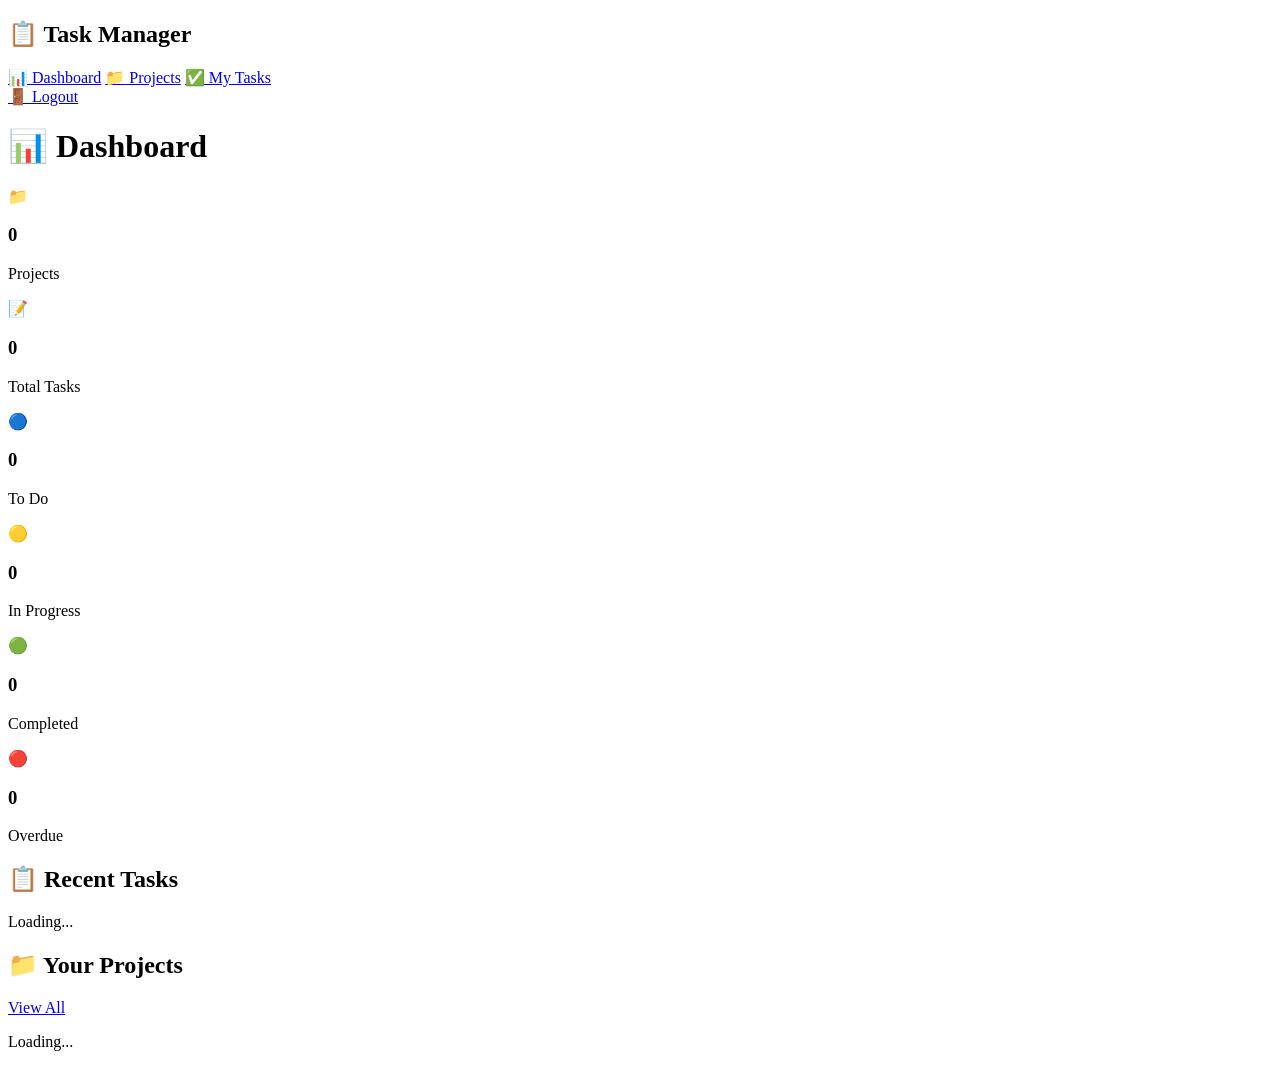
==== src/main/resources/static/dashboard.html @ 48a6a090 "Initial commit: Team Task Manager - Full-stack Spring Boot app with JWT auth, RBAC, and Railway depl" ====
<!DOCTYPE html>
<html lang="en">
<head>
    <meta charset="UTF-8">
    <meta name="viewport" content="width=device-width, initial-scale=1.0">
    <title>Dashboard - Team Task Manager</title>
    <link rel="stylesheet" href="/css/style.css">
</head>
<body>
    <div class="app-layout">
        <!-- Sidebar -->
        <aside class="sidebar">
            <div class="sidebar-header">
                <h2>📋 Task Manager</h2>
                <div class="user-info">
                    <div class="user-name"></div>
                    <div><span class="user-role-badge"></span></div>
                </div>
            </div>
            <nav class="sidebar-nav">
                <a href="/dashboard.html"><span class="icon">📊</span> Dashboard</a>
                <a href="/projects.html"><span class="icon">📁</span> Projects</a>
                <a href="/tasks.html"><span class="icon">✅</span> My Tasks</a>
            </nav>
            <div class="sidebar-footer">
                <a href="#" onclick="logout(); return false;">🚪 Logout</a>
            </div>
        </aside>

        <!-- Main Content -->
        <main class="main-content">
            <div class="page-header">
                <h1>📊 Dashboard</h1>
            </div>

            <!-- Stats -->
            <div class="stats-grid" id="statsGrid">
                <div class="stat-card">
                    <div class="stat-icon">📁</div>
                    <div class="stat-info">
                        <h3 id="totalProjects">0</h3>
                        <p>Projects</p>
                    </div>
                </div>
                <div class="stat-card">
                    <div class="stat-icon">📝</div>
                    <div class="stat-info">
                        <h3 id="totalTasks">0</h3>
                        <p>Total Tasks</p>
                    </div>
                </div>
                <div class="stat-card">
                    <div class="stat-icon">🔵</div>
                    <div class="stat-info">
                        <h3 id="todoTasks">0</h3>
                        <p>To Do</p>
                    </div>
                </div>
                <div class="stat-card">
                    <div class="stat-icon">🟡</div>
                    <div class="stat-info">
                        <h3 id="inProgressTasks">0</h3>
                        <p>In Progress</p>
                    </div>
                </div>
                <div class="stat-card">
                    <div class="stat-icon">🟢</div>
                    <div class="stat-info">
                        <h3 id="completedTasks">0</h3>
                        <p>Completed</p>
                    </div>
                </div>
                <div class="stat-card">
                    <div class="stat-icon">🔴</div>
                    <div class="stat-info">
                        <h3 id="overdueTasks">0</h3>
                        <p>Overdue</p>
                    </div>
                </div>
            </div>

            <!-- Overdue Tasks -->
            <div class="card" id="overdueSection" style="display:none;">
                <div class="card-header">
                    <h2>🔴 Overdue Tasks</h2>
                </div>
                <div id="overdueList"></div>
            </div>

            <!-- Recent Tasks -->
            <div class="card">
                <div class="card-header">
                    <h2>📋 Recent Tasks</h2>
                </div>
                <div id="recentTasks">
                    <div class="loading"><div class="spinner"></div><p>Loading...</p></div>
                </div>
            </div>

            <!-- Projects Overview -->
            <div class="card">
                <div class="card-header">
                    <h2>📁 Your Projects</h2>
                    <a href="/projects.html" class="btn btn-sm btn-primary">View All</a>
                </div>
                <div id="projectsList">
                    <div class="loading"><div class="spinner"></div><p>Loading...</p></div>
                </div>
            </div>
        </main>
    </div>

    <script src="/js/api.js"></script>
    <script>
        if (!requireAuth()) { /* redirects */ }

        initSidebar();
        loadDashboard();

        async function loadDashboard() {
            try {
                const result = await getDashboard();
                if (result && result.success) {
                    const d = result.data;
                    document.getElementById('totalProjects').textContent = d.totalProjects;
                    document.getElementById('totalTasks').textContent = d.totalTasks;
                    document.getElementById('todoTasks').textContent = d.todoTasks;
                    document.getElementById('inProgressTasks').textContent = d.inProgressTasks;
                    document.getElementById('completedTasks').textContent = d.completedTasks;
                    document.getElementById('overdueTasks').textContent = d.overdueTasks;

                    renderOverdueTasks(d.overDueTaskList || []);
                    renderRecentTasks(d.recentTasks || []);
                    renderProjects(d.projects || []);
                }
            } catch (err) {
                console.error('Dashboard error:', err);
            }
        }

        function renderOverdueTasks(tasks) {
            const section = document.getElementById('overdueSection');
            const container = document.getElementById('overdueList');
            if (tasks.length === 0) { section.style.display = 'none'; return; }
            section.style.display = 'block';
            container.innerHTML = tasks.map(t => taskItemHTML(t)).join('');
        }

        function renderRecentTasks(tasks) {
            const container = document.getElementById('recentTasks');
            if (tasks.length === 0) {
                container.innerHTML = '<div class="empty-state"><div class="icon">📝</div><h3>No tasks yet</h3><p>Create a project and add tasks to get started.</p></div>';
                return;
            }
            container.innerHTML = tasks.map(t => taskItemHTML(t)).join('');
        }

        function renderProjects(projects) {
            const container = document.getElementById('projectsList');
            if (projects.length === 0) {
                container.innerHTML = '<div class="empty-state"><div class="icon">📁</div><h3>No projects yet</h3><p><a href="/projects.html">Create your first project</a></p></div>';
                return;
            }
            container.innerHTML = '<div class="projects-grid">' + projects.slice(0, 6).map(p => {
                const pct = p.totalTasks > 0 ? Math.round((p.completedTasks / p.totalTasks) * 100) : 0;
                return `
                <div class="project-card" onclick="window.location.href='/tasks.html?projectId=${p.id}'">
                    <h3>${escHtml(p.name)}</h3>
                    <p>${escHtml(p.description || 'No description')}</p>
                    <div class="project-meta">
                        <span>👥 ${p.members ? p.members.length : 0} members</span>
                        <span>📝 ${p.completedTasks}/${p.totalTasks} tasks</span>
                    </div>
                    <div class="progress-bar"><div class="fill" style="width:${pct}%"></div></div>
                </div>`;
            }).join('') + '</div>';
        }

        function taskItemHTML(t) {
            return `
            <div class="task-item ${t.overdue ? 'overdue' : ''}">
                <div class="task-info">
                    <h4>${escHtml(t.title)}</h4>
                    <div class="task-meta">
                        <span>📁 ${escHtml(t.projectName)}</span>
                        <span>${statusBadge(t.status)}</span>
                        <span>${priorityBadge(t.priority)}</span>
                        ${t.dueDate ? '<span>📅 ' + formatDate(t.dueDate) + '</span>' : ''}
                        ${t.overdue ? '<span class="badge badge-overdue">OVERDUE</span>' : ''}
                        ${t.assignee ? '<span>👤 ' + escHtml(t.assignee.name) + '</span>' : ''}
                    </div>
                </div>
            </div>`;
        }

        function escHtml(str) {
            if (!str) return '';
            const div = document.createElement('div');
            div.textContent = str;
            return div.innerHTML;
        }
    </script>
</body>
</html>
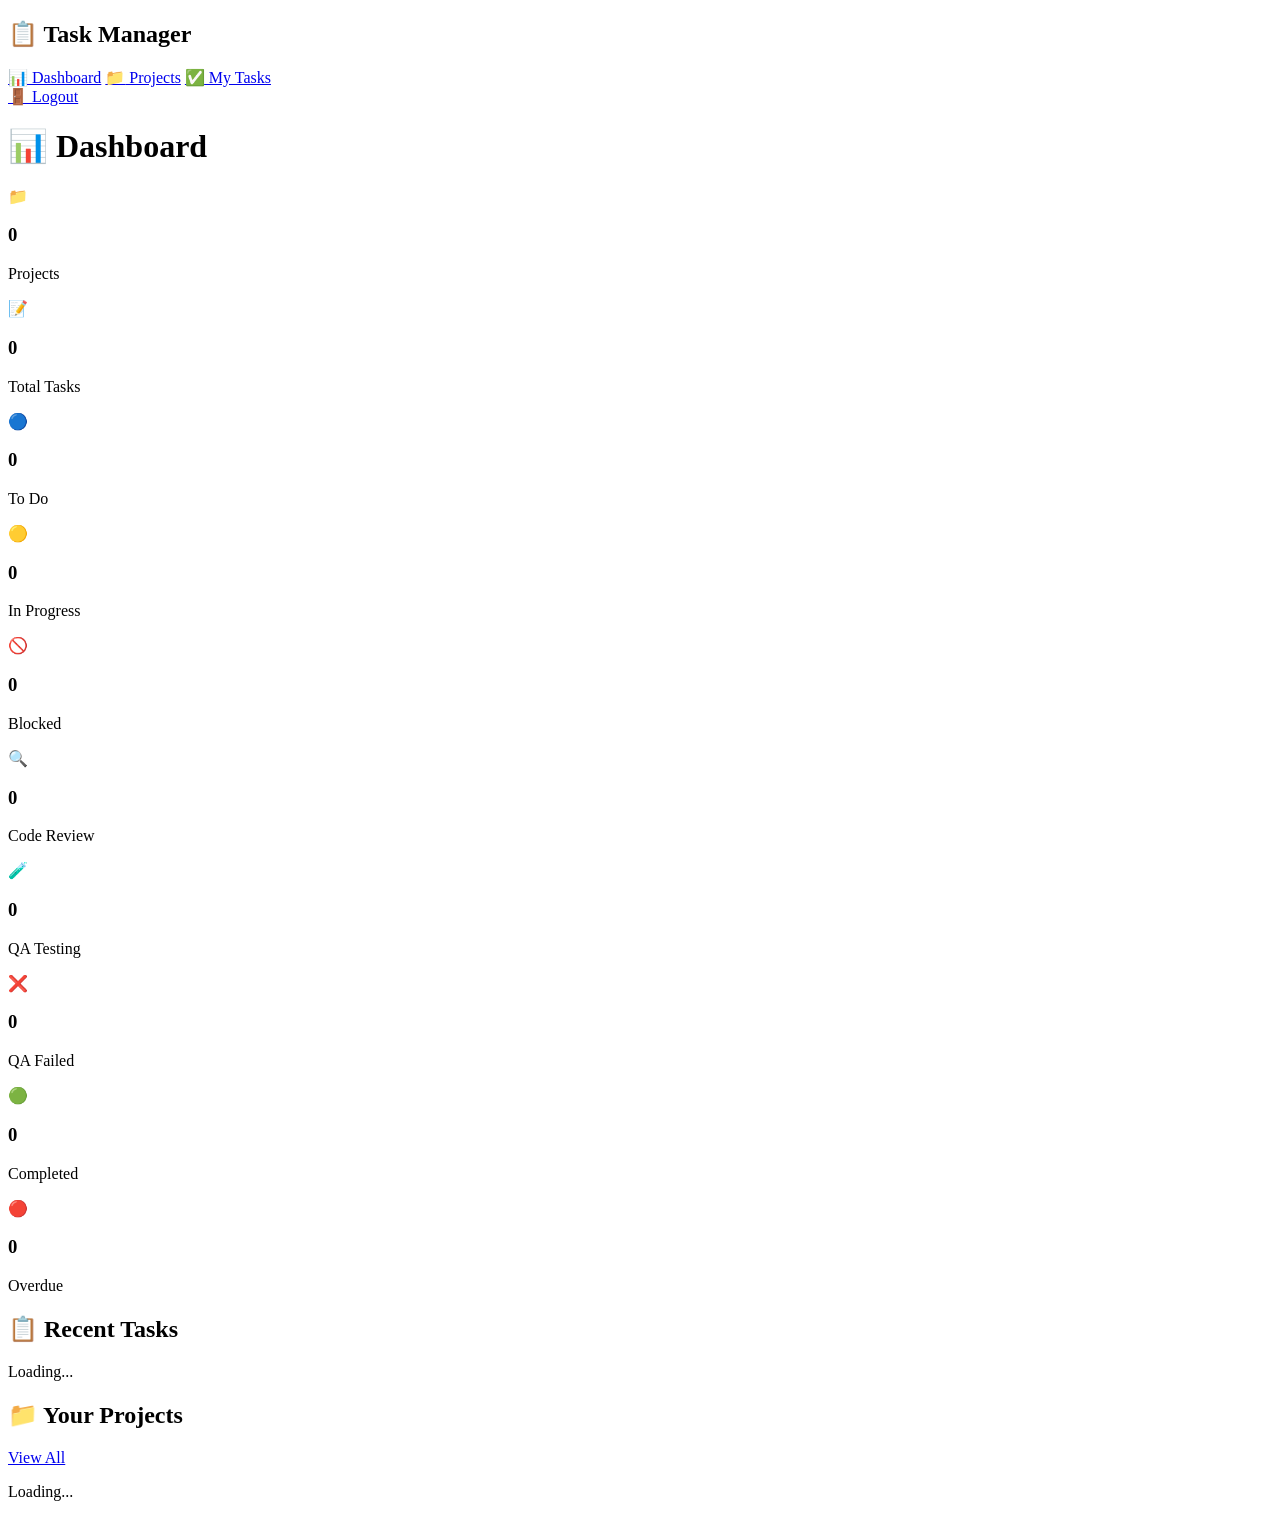
==== commit 2a17ee19: "Added 4 new task statuses: BLOCKED, CODE_REVIEW, QA_TESTING, QA_TESTING_FAILED. Also fixed the logou" ====
--- a/src/main/resources/static/dashboard.html
+++ b/src/main/resources/static/dashboard.html
@@ -64,6 +64,34 @@
                     </div>
                 </div>
                 <div class="stat-card">
+                    <div class="stat-icon">🚫</div>
+                    <div class="stat-info">
+                        <h3 id="blockedTasks">0</h3>
+                        <p>Blocked</p>
+                    </div>
+                </div>
+                <div class="stat-card">
+                    <div class="stat-icon">🔍</div>
+                    <div class="stat-info">
+                        <h3 id="codeReviewTasks">0</h3>
+                        <p>Code Review</p>
+                    </div>
+                </div>
+                <div class="stat-card">
+                    <div class="stat-icon">🧪</div>
+                    <div class="stat-info">
+                        <h3 id="qaTestingTasks">0</h3>
+                        <p>QA Testing</p>
+                    </div>
+                </div>
+                <div class="stat-card">
+                    <div class="stat-icon">❌</div>
+                    <div class="stat-info">
+                        <h3 id="qaTestingFailedTasks">0</h3>
+                        <p>QA Failed</p>
+                    </div>
+                </div>
+                <div class="stat-card">
                     <div class="stat-icon">🟢</div>
                     <div class="stat-info">
                         <h3 id="completedTasks">0</h3>
@@ -126,6 +154,10 @@
                     document.getElementById('totalTasks').textContent = d.totalTasks;
                     document.getElementById('todoTasks').textContent = d.todoTasks;
                     document.getElementById('inProgressTasks').textContent = d.inProgressTasks;
+                    document.getElementById('blockedTasks').textContent = d.blockedTasks;
+                    document.getElementById('codeReviewTasks').textContent = d.codeReviewTasks;
+                    document.getElementById('qaTestingTasks').textContent = d.qaTestingTasks;
+                    document.getElementById('qaTestingFailedTasks').textContent = d.qaTestingFailedTasks;
                     document.getElementById('completedTasks').textContent = d.completedTasks;
                     document.getElementById('overdueTasks').textContent = d.overdueTasks;
 
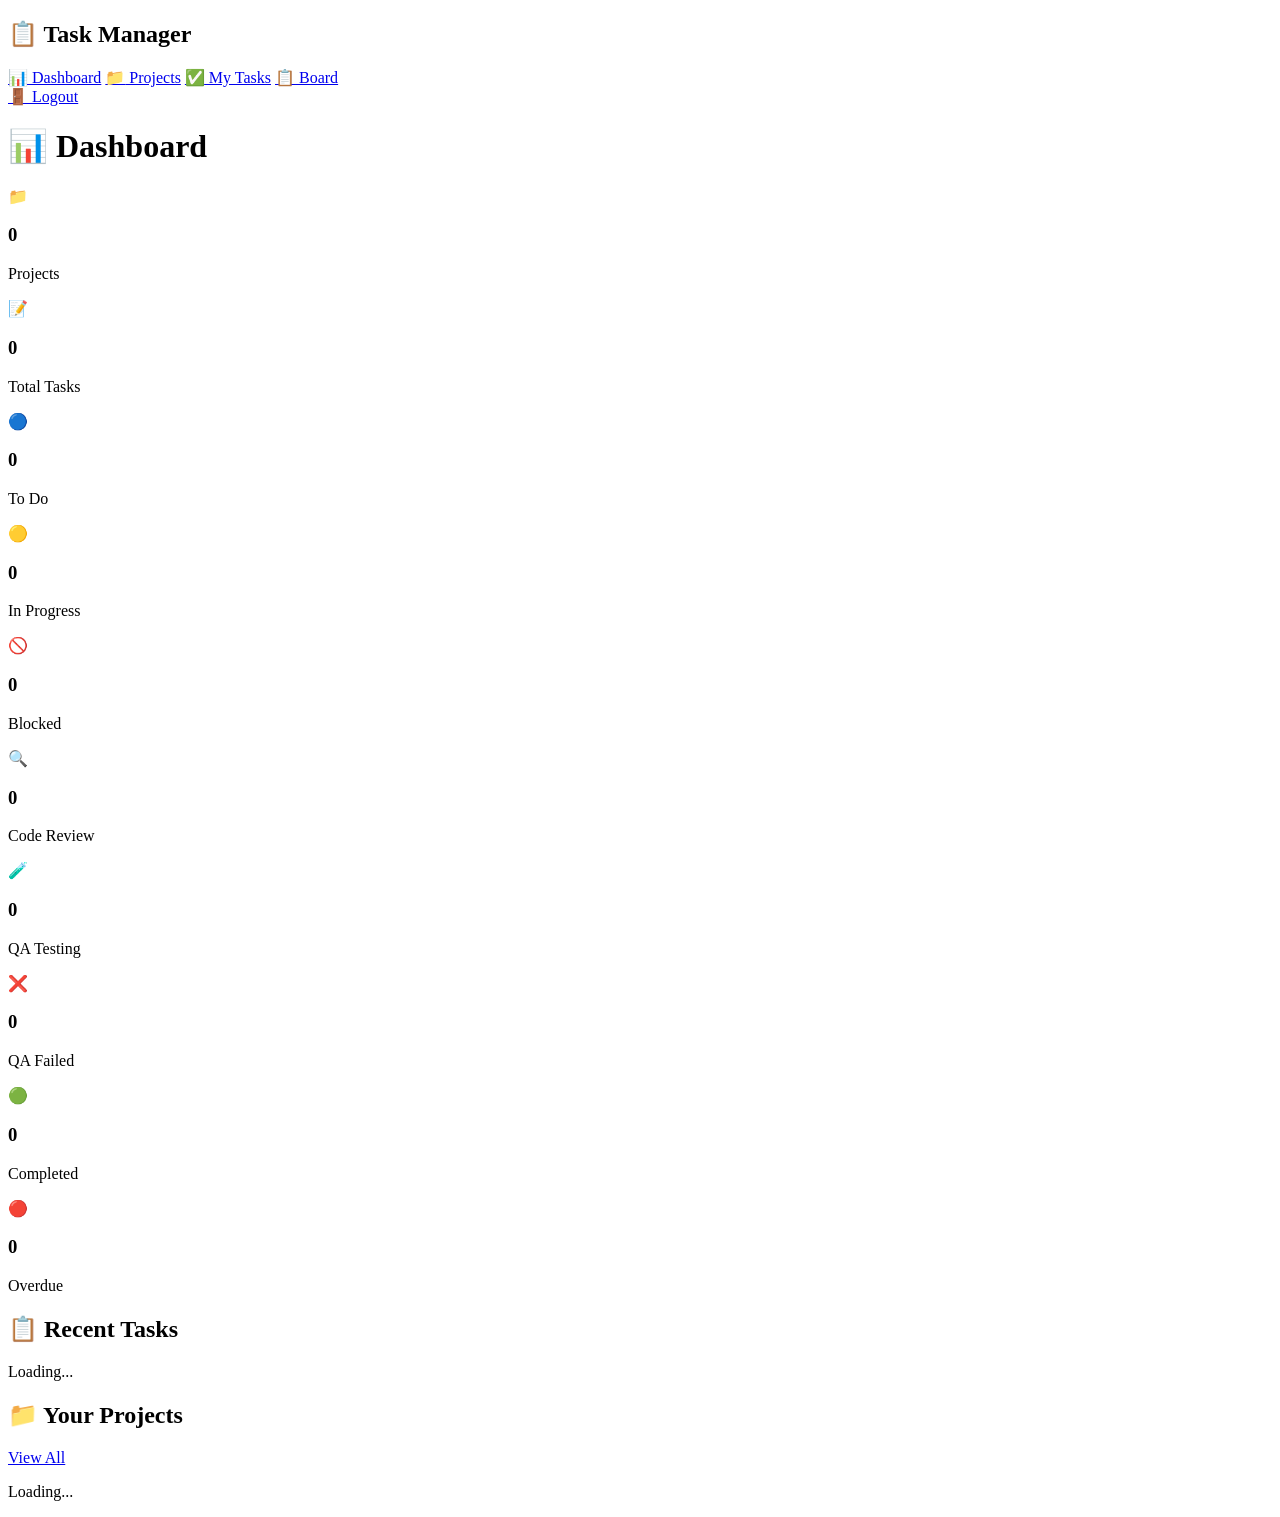
==== commit d23b19ae: "add Kanban board view" ====
--- a/src/main/resources/static/dashboard.html
+++ b/src/main/resources/static/dashboard.html
@@ -21,6 +21,7 @@
                 <a href="/dashboard.html"><span class="icon">📊</span> Dashboard</a>
                 <a href="/projects.html"><span class="icon">📁</span> Projects</a>
                 <a href="/tasks.html"><span class="icon">✅</span> My Tasks</a>
+                <a href="/board.html"><span class="icon">📋</span> Board</a>
             </nav>
             <div class="sidebar-footer">
                 <a href="#" onclick="logout(); return false;">🚪 Logout</a>
@@ -190,7 +191,11 @@
         function renderProjects(projects) {
             const container = document.getElementById('projectsList');
             if (projects.length === 0) {
-                container.innerHTML = '<div class="empty-state"><div class="icon">📁</div><h3>No projects yet</h3><p><a href="/projects.html">Create your first project</a></p></div>';
+                const user = getUser();
+                const isAdmin = user && user.role === 'ADMIN';
+                container.innerHTML = '<div class="empty-state"><div class="icon">📁</div><h3>No projects yet</h3><p>' +
+                    (isAdmin ? '<a href="/projects.html">Create your first project</a>' : 'Ask an admin to add you to a project.') +
+                    '</p></div>';
                 return;
             }
             container.innerHTML = '<div class="projects-grid">' + projects.slice(0, 6).map(p => {
@@ -212,7 +217,7 @@
             return `
             <div class="task-item ${t.overdue ? 'overdue' : ''}">
                 <div class="task-info">
-                    <h4>${escHtml(t.title)}</h4>
+                    <h4><span class="task-number">${t.taskNumber ? escHtml(t.taskNumber) : ''}</span> ${escHtml(t.title)}</h4>
                     <div class="task-meta">
                         <span>📁 ${escHtml(t.projectName)}</span>
                         <span>${statusBadge(t.status)}</span>
